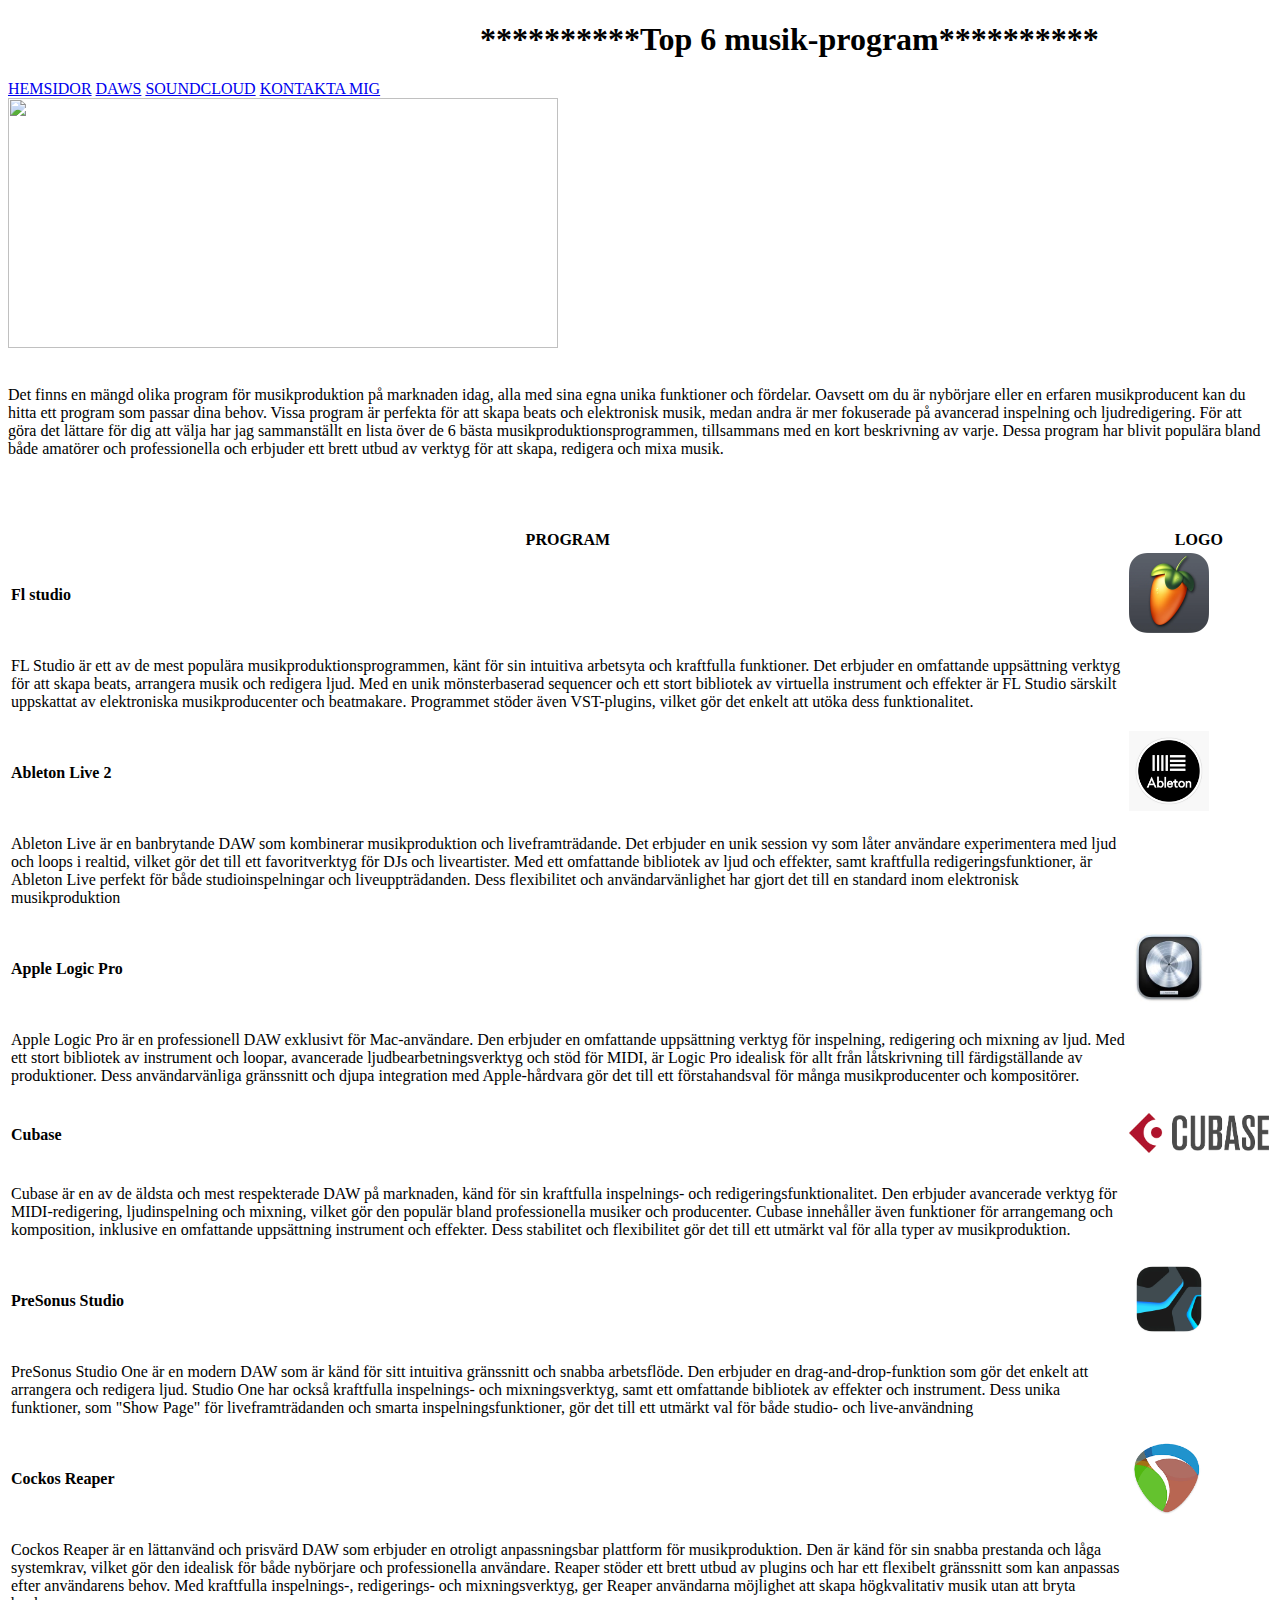
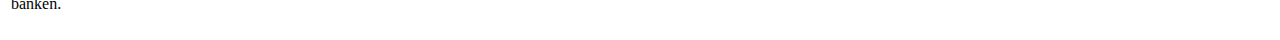
==== Daws.html @ ffb0159f "HobbySidaV1" ====
<!DOCTYPE html>
<html lang="sv">
  <head>
    <meta charset="UTF-8" />
    <meta name="viewport" content="width=device-width, initial-scale=1.0" />
    <title>DAWS</title>
    <link rel="icon"
    href="./Images/favicon.svg"
    >
  </head>


  <body>

    <h1>
      &nbsp;&nbsp;&nbsp;&nbsp;&nbsp;&nbsp;&nbsp;&nbsp;&nbsp;&nbsp;&nbsp;&nbsp;&nbsp;&nbsp;&nbsp;&nbsp;&nbsp;&nbsp;&nbsp;&nbsp;&nbsp;&nbsp;&nbsp;&nbsp; &nbsp;&nbsp;&nbsp;&nbsp;&nbsp;&nbsp;&nbsp;&nbsp;&nbsp;&nbsp;&nbsp;&nbsp;&nbsp;&nbsp;&nbsp;&nbsp;&nbsp;&nbsp;&nbsp;&nbsp;&nbsp;&nbsp;&nbsp;&nbsp;&nbsp;&nbsp;&nbsp;&nbsp;&nbsp;&nbsp;&nbsp;&nbsp;&nbsp;&nbsp;**********Top
      6 musik-program**********
    </h1>
    <nav>
      <a href="/Hemsidor.html">HEMSIDOR</a>
      <a href="/Daws.html">DAWS</a>
      <a href="/SoundCloud.html">SOUNDCLOUD</a>
      <a href="/Kontakt.html">KONTAKTA MIG</a>
    </nav>
    <img src="https://i.ytimg.com/vi/JQHGtxV_fLA/mqdefault.jpg"
    width="550"
    height="250">
      <br />
      <br />
      <p>
        Det finns en mängd olika program för musikproduktion på marknaden idag,
        alla med sina egna unika funktioner och fördelar. Oavsett om du är
        nybörjare eller en erfaren musikproducent kan du hitta ett program som
        passar dina behov. Vissa program är perfekta för att skapa beats och
        elektronisk musik, medan andra är mer fokuserade på avancerad inspelning
        och ljudredigering. För att göra det lättare för dig att välja har jag
        sammanställt en lista över de 6 bästa musikproduktionsprogrammen,
        tillsammans med en kort beskrivning av varje. Dessa program har blivit
        populära bland både amatörer och professionella och erbjuder ett brett
        utbud av verktyg för att skapa, redigera och mixa musik.
      </p>
    <table>
      <thead>
        <tr>
          <th>PROGRAM</th>
          <th>LOGO</th>
          <br />
          <br />
        </tr>
      </thead>
      <br />

      <tbody>
        <tr>
          <td><h4>Fl studio</h4></td>
          <td>
            <img src="/Images/flLogo.webp" alt="An Fl studio" height="80" />
          </td>
        </tr>
        <tr>
          <td colspan="1">
            <p>
              FL Studio är ett av de mest populära musikproduktionsprogrammen,
              känt för sin intuitiva arbetsyta och kraftfulla funktioner. Det
              erbjuder en omfattande uppsättning verktyg för att skapa beats,
              arrangera musik och redigera ljud. Med en unik mönsterbaserad
              sequencer och ett stort bibliotek av virtuella instrument och
              effekter är FL Studio särskilt uppskattat av elektroniska
              musikproducenter och beatmakare. Programmet stöder även
              VST-plugins, vilket gör det enkelt att utöka dess funktionalitet.
            </p>
          </td>
        </tr>

        <tr>
          <td><h4>Ableton Live 2</h4></td>
          <td>
            <img
              src="/Images/Abelton logo.jpg"
              alt="An Abelton logo"
              height="80"
            />
          </td>
        </tr>

        <tr>
          <td colspan="1">
            <p>
              Ableton Live är en banbrytande DAW som kombinerar musikproduktion
              och liveframträdande. Det erbjuder en unik session vy som låter
              användare experimentera med ljud och loops i realtid, vilket gör
              det till ett favoritverktyg för DJs och liveartister. Med ett
              omfattande bibliotek av ljud och effekter, samt kraftfulla
              redigeringsfunktioner, är Ableton Live perfekt för både
              studioinspelningar och liveuppträdanden. Dess flexibilitet och
              användarvänlighet har gjort det till en standard inom elektronisk
              musikproduktion
            </p>
          </td>
        </tr>

        <tr>
          <td><h4>Apple Logic Pro</h4></td>
          <td>
            <img
              src="/Images/Apple Logic Pro.jpg"
              alt="A Logic logo"
              height="80"
            />
          </td>
        </tr>
        <tr>
          <td colspan="1">
            <p>
              Apple Logic Pro är en professionell DAW exklusivt för
              Mac-användare. Den erbjuder en omfattande uppsättning verktyg för
              inspelning, redigering och mixning av ljud. Med ett stort
              bibliotek av instrument och loopar, avancerade
              ljudbearbetningsverktyg och stöd för MIDI, är Logic Pro idealisk
              för allt från låtskrivning till färdigställande av produktioner.
              Dess användarvänliga gränssnitt och djupa integration med
              Apple-hårdvara gör det till ett förstahandsval för många
              musikproducenter och kompositörer.
            </p>
          </td>
        </tr>
        <tr>
          <td><h4>Cubase</h4></td>
          <td>
            <img
              src="/Images/Steinberg Cubase.png"
              alt="A Cubecase logo"
              height="40"
            />
          </td>
        </tr>
        <tr>
          <td colspan="1">
            <p>
              Cubase är en av de äldsta och mest respekterade DAW på marknaden,
              känd för sin kraftfulla inspelnings- och
              redigeringsfunktionalitet. Den erbjuder avancerade verktyg för
              MIDI-redigering, ljudinspelning och mixning, vilket gör den
              populär bland professionella musiker och producenter. Cubase
              innehåller även funktioner för arrangemang och komposition,
              inklusive en omfattande uppsättning instrument och effekter. Dess
              stabilitet och flexibilitet gör det till ett utmärkt val för alla
              typer av musikproduktion.
            </p>
          </td>
        </tr>
        <tr>
          <td><h4>PreSonus Studio</h4></td>
          <td>
            <img
              src="/Images/PreSonus Studio One.webp"
              alt="A PreSounds logo"
              height="80"
            />
          </td>
        </tr>
        <tr>
          <td colspan="1">
            <p>
              PreSonus Studio One är en modern DAW som är känd för sitt
              intuitiva gränssnitt och snabba arbetsflöde. Den erbjuder en
              drag-and-drop-funktion som gör det enkelt att arrangera och
              redigera ljud. Studio One har också kraftfulla inspelnings- och
              mixningsverktyg, samt ett omfattande bibliotek av effekter och
              instrument. Dess unika funktioner, som "Show Page" för
              liveframträdanden och smarta inspelningsfunktioner, gör det till
              ett utmärkt val för både studio- och live-användning
            </p>
          </td>
        </tr>
        <tr>
          <td><h4>Cockos Reaper</h4></td>
          <td>
            <img
              src="/Images/Cockos Reaper.png"
              alt="A Cockos Reaper logo"
              height="80"
            />
          </td>
        </tr>
        <tr>
          <td colspan="1">
            <p>
              Cockos Reaper är en lättanvänd och prisvärd DAW som erbjuder en
              otroligt anpassningsbar plattform för musikproduktion. Den är känd
              för sin snabba prestanda och låga systemkrav, vilket gör den
              idealisk för både nybörjare och professionella användare. Reaper
              stöder ett brett utbud av plugins och har ett flexibelt gränssnitt
              som kan anpassas efter användarens behov. Med kraftfulla
              inspelnings-, redigerings- och mixningsverktyg, ger Reaper
              användarna möjlighet att skapa högkvalitativ musik utan att bryta
              banken.
            </p>
          </td>
        </tr>
      </tbody>
    </table>
  </body>
</html>
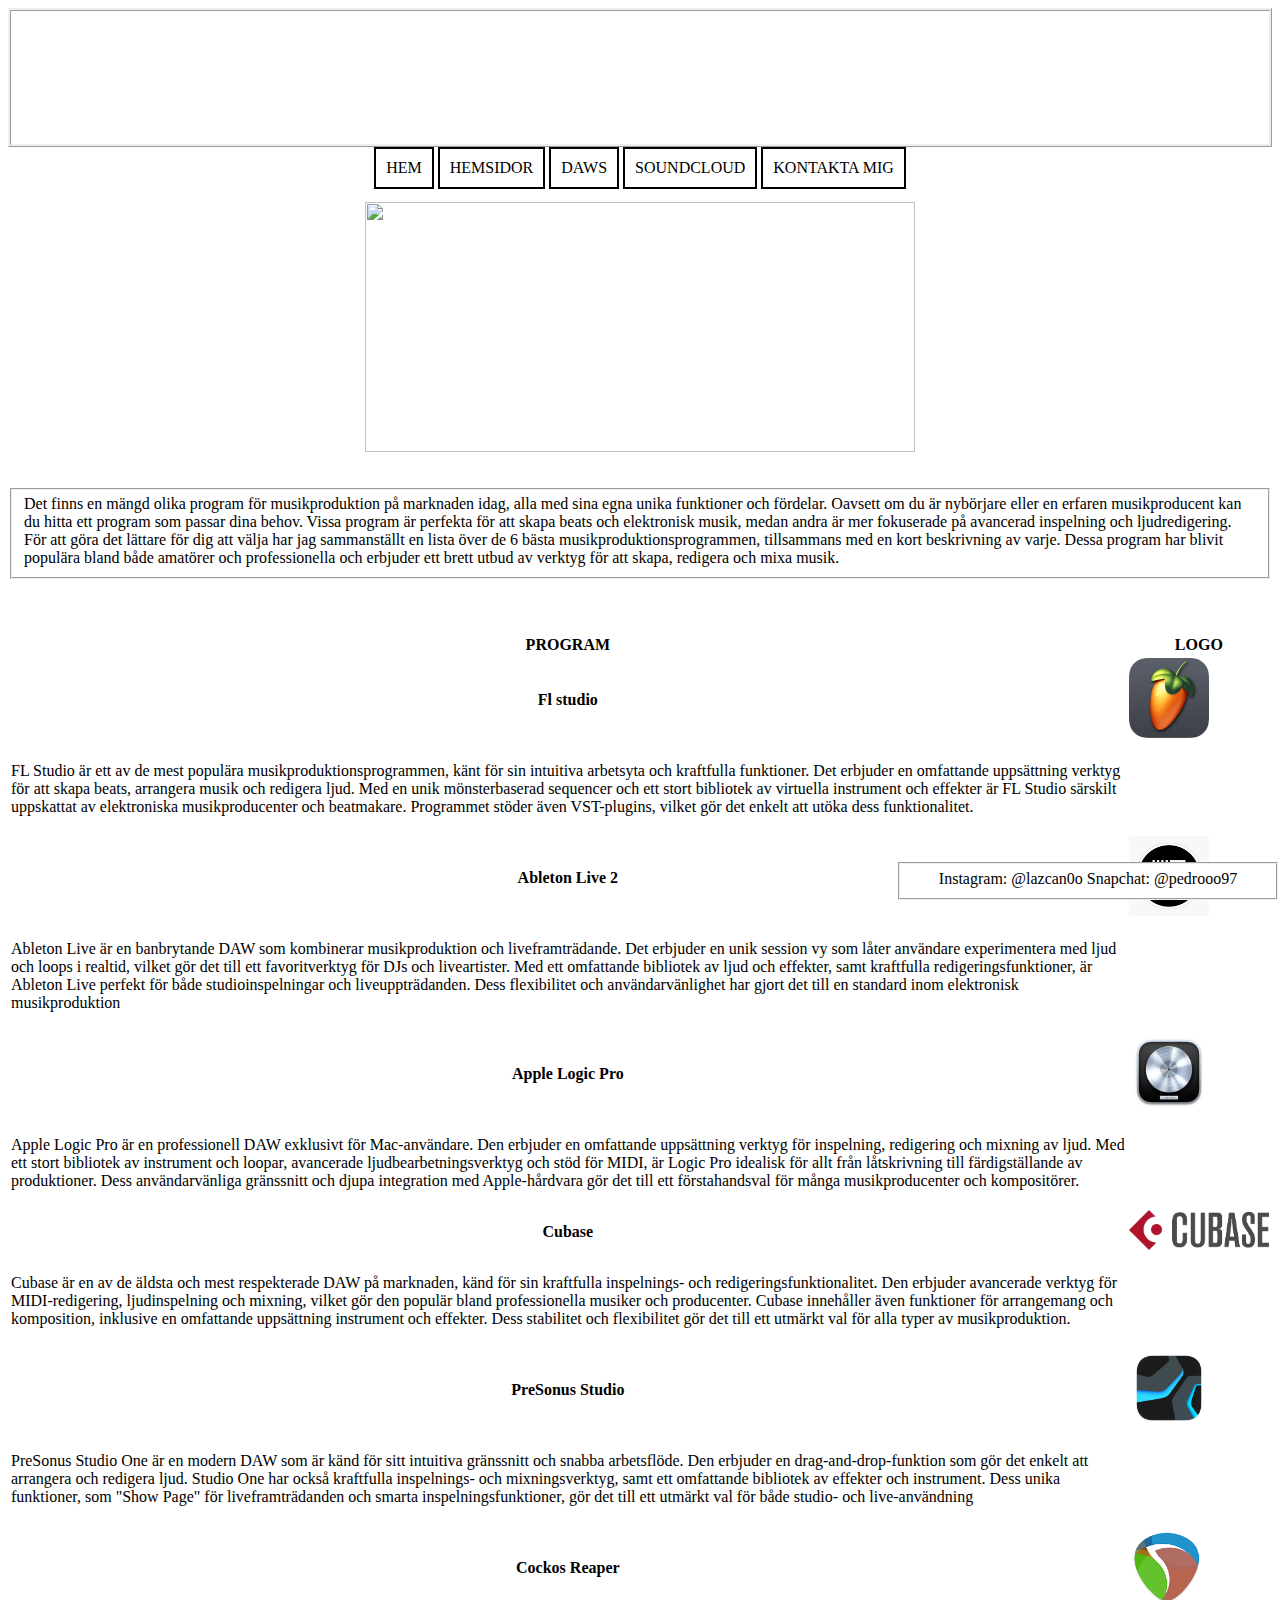
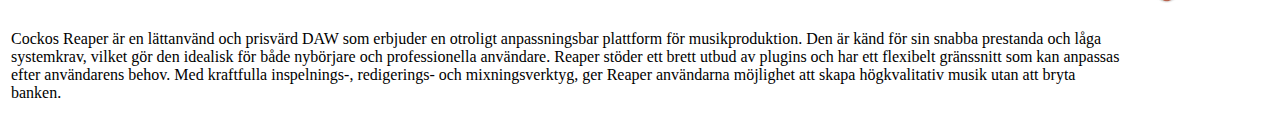
==== commit e522ad8f: "Add Css file" ====
--- a/Daws.html
+++ b/Daws.html
@@ -4,6 +4,7 @@
     <meta charset="UTF-8" />
     <meta name="viewport" content="width=device-width, initial-scale=1.0" />
     <title>DAWS</title>
+    <link rel="stylesheet" href="IndexStyle.css">
     <link rel="icon"
     href="./Images/favicon.svg"
     >
@@ -11,23 +12,24 @@
 
 
   <body>
-
-    <h1>
-      &nbsp;&nbsp;&nbsp;&nbsp;&nbsp;&nbsp;&nbsp;&nbsp;&nbsp;&nbsp;&nbsp;&nbsp;&nbsp;&nbsp;&nbsp;&nbsp;&nbsp;&nbsp;&nbsp;&nbsp;&nbsp;&nbsp;&nbsp;&nbsp; &nbsp;&nbsp;&nbsp;&nbsp;&nbsp;&nbsp;&nbsp;&nbsp;&nbsp;&nbsp;&nbsp;&nbsp;&nbsp;&nbsp;&nbsp;&nbsp;&nbsp;&nbsp;&nbsp;&nbsp;&nbsp;&nbsp;&nbsp;&nbsp;&nbsp;&nbsp;&nbsp;&nbsp;&nbsp;&nbsp;&nbsp;&nbsp;&nbsp;&nbsp;**********Top
-      6 musik-program**********
+<header>
+    <h1 class="top_meny">
+    ***** TOP 6 MUSIK PROGRAM *****
     </h1>
-    <nav>
+    <nav class="navbar" >
+      <a href="index.html">HEM</a>
       <a href="/Hemsidor.html">HEMSIDOR</a>
       <a href="/Daws.html">DAWS</a>
       <a href="/SoundCloud.html">SOUNDCLOUD</a>
       <a href="/Kontakt.html">KONTAKTA MIG</a>
     </nav>
-    <img src="https://i.ytimg.com/vi/JQHGtxV_fLA/mqdefault.jpg"
+  </header>
+    <img class="bild" src="https://i.ytimg.com/vi/JQHGtxV_fLA/mqdefault.jpg"
     width="550"
     height="250">
-      <br />
-      <br />
-      <p>
+      <br>
+      <br>
+      <fieldset>
         Det finns en mängd olika program för musikproduktion på marknaden idag,
         alla med sina egna unika funktioner och fördelar. Oavsett om du är
         nybörjare eller en erfaren musikproducent kan du hitta ett program som
@@ -38,18 +40,17 @@
         tillsammans med en kort beskrivning av varje. Dessa program har blivit
         populära bland både amatörer och professionella och erbjuder ett brett
         utbud av verktyg för att skapa, redigera och mixa musik.
-      </p>
+      </fieldset>
     <table>
       <thead>
         <tr>
           <th>PROGRAM</th>
           <th>LOGO</th>
-          <br />
-          <br />
+          <br>
+          <br>
         </tr>
       </thead>
-      <br />
-
+      <br>
       <tbody>
         <tr>
           <td><h4>Fl studio</h4></td>
@@ -136,7 +137,7 @@
         </tr>
         <tr>
           <td colspan="1">
-            <p>
+            <p >
               Cubase är en av de äldsta och mest respekterade DAW på marknaden,
               känd för sin kraftfulla inspelnings- och
               redigeringsfunktionalitet. Den erbjuder avancerade verktyg för
@@ -200,5 +201,10 @@
         </tr>
       </tbody>
     </table>
+    <footer>
+      <fieldset>
+            Instagram: @lazcan0o   Snapchat: @pedrooo97
+      </fieldset>
+    </footer>
   </body>
 </html>
--- a/IndexStyle.css
+++ b/IndexStyle.css
@@ -0,0 +1,194 @@
+
+*{
+    font-family:Cambria, Cochin, Georgia, Times, 'Times New Roman', serif;
+
+}
+
+body{
+
+    color: black;
+    padding-top: 0px;
+    padding-bottom: 0px;
+}
+
+
+
+
+header {
+    text-align: center;
+    background-color: white;
+    position: sticky; 
+     top: 0px;
+}
+
+h1 {
+    background-image: url(https://i.pinimg.com/originals/d9/4e/bc/d94ebc5482cb51814420f5ba3f076020.gif);
+    background-size: cover;
+    background-position: center;
+    text-align: center;
+    max-width: 100%;
+    border: 7px solid var(--bg-black);
+    border-style: ridge;
+    padding: 3rem;  
+    margin: auto;
+    color: white;
+
+}
+
+
+nav {
+    text-align: center;
+/*   
+    right:0;
+    left: 0; */
+  
+}
+
+.navbar a {
+    color: black;
+    text-decoration: none;
+    padding: 10px 10px; 
+    display: inline-block;
+    transition: background-color 0.5s ease;
+    border: 2px solid black;
+  
+}
+
+.navbar a:hover {
+    background-color: black; 
+    color: white; 
+}
+
+.musiklist{
+   
+    border-bottom: 3px double rgb(25,3,3);
+    padding-bottom: 10px; 
+}
+/* 
+nav a {
+  
+    padding: 5px 10px; 
+    display: inline-block; 
+    text-decoration:none; 
+    margin: 5px; 
+    color: black;
+    transition: background-color 0,3s ease;
+ 
+}
+
+.nav a:hover{
+
+    background-color: green;
+    color: white;
+        
+    } */
+
+footer{
+    text-align: center;
+    position: fixed;
+    right:0;
+    bottom: 0%;
+    width: 30%;
+    background-color:  white;
+    color:black;
+
+}
+
+.bild{
+    display: flex;
+    justify-content: center;
+    margin: auto;
+    padding-top: 1%;
+}
+
+.vid1 {
+  display: flex;
+  justify-content: center;
+  width: 50%; 
+  float: left; 
+  background-color: black;
+  padding: auto 0,25rem;
+  border-radius: 30%;
+
+
+}
+
+.vid2 {
+    display: flex;
+    justify-content: center;
+    width: 50%;
+    float: right;
+    background-color: black;
+    padding: auto 0,25rem;
+    border-radius: 30%;
+    
+
+}
+
+.video{
+    display: flex;
+    justify-content: center;
+    margin: auto;
+
+}
+
+.karta{
+    display: flex;
+    justify-content: center;
+    margin: auto;
+}
+
+h2{
+    display: flex;
+    justify-content: center;
+    margin: auto;
+}
+
+h4{
+    display: flex;
+    justify-content: center;
+    margin: auto;
+}
+
+#logo{
+    display: flex;
+    justify-content: center;
+    margin: auto;
+}
+
+.mail{
+    display: flex;
+    justify-content: center;
+    margin: auto;
+
+}
+
+@media (max-width: 900px) {
+    h1 {
+        text-align: center;
+        max-width: 50%;
+        border: 7px solid white;
+        padding: auto;  
+        margin:  auto;
+        color: white;
+    }
+
+    nav {
+        text-align: center;
+    }
+    
+    .navbar a {
+        color: black;
+        text-decoration: none;
+        padding: 10px 10px; 
+        display: inline-block;
+        transition: background-color 0.5s ease;
+        border: 2px solid black;
+    }
+
+    .navbar a:hover {
+        background-color: black; 
+        color: white; 
+    }  
+    
+}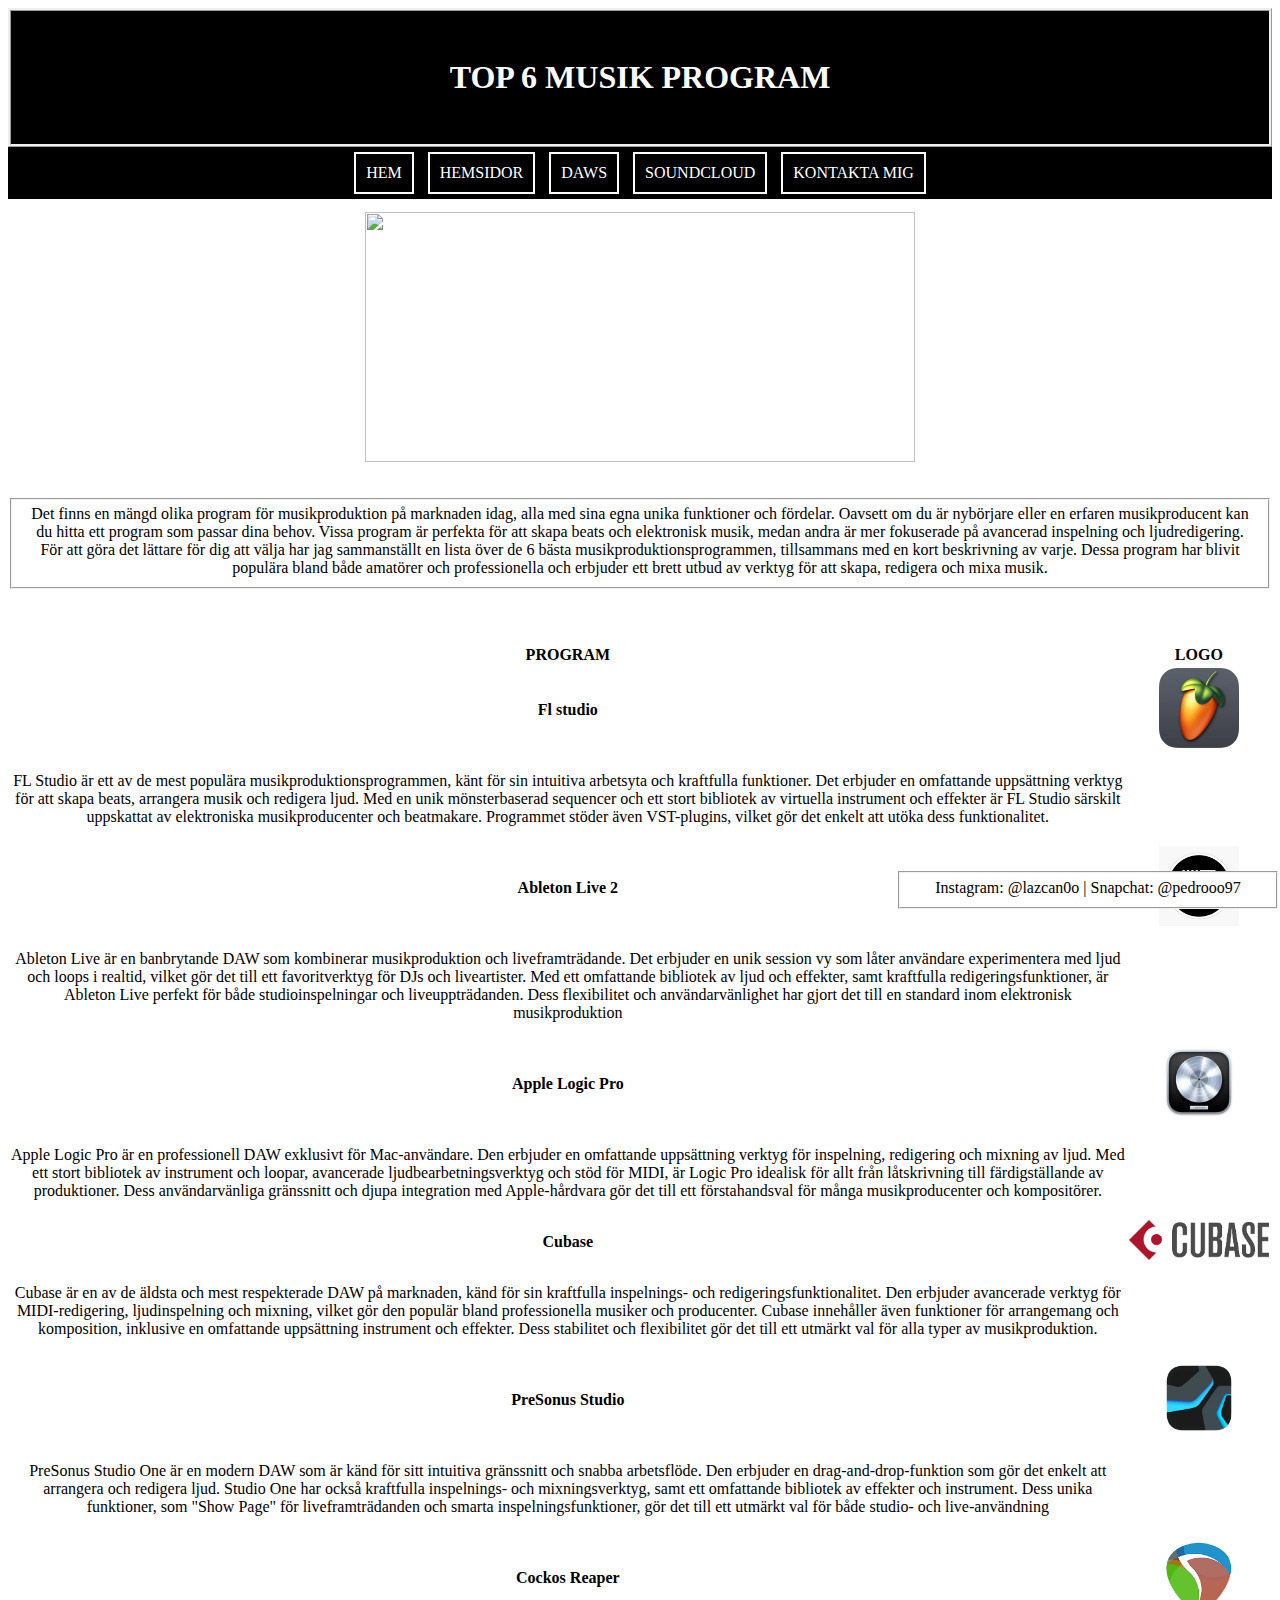
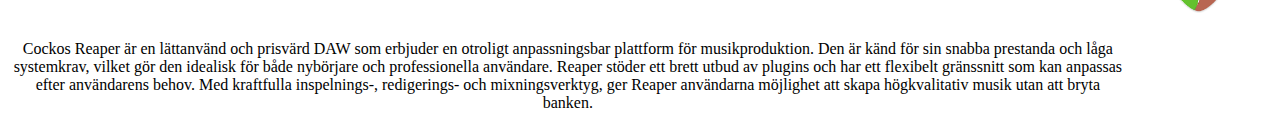
==== commit 53ef2a52: "fixade buggar" ====
--- a/Daws.html
+++ b/Daws.html
@@ -14,14 +14,14 @@
   <body>
 <header>
     <h1 class="top_meny">
-    ***** TOP 6 MUSIK PROGRAM *****
+    TOP 6 MUSIK PROGRAM
     </h1>
     <nav class="navbar" >
       <a href="index.html">HEM</a>
-      <a href="/Hemsidor.html">HEMSIDOR</a>
-      <a href="/Daws.html">DAWS</a>
-      <a href="/SoundCloud.html">SOUNDCLOUD</a>
-      <a href="/Kontakt.html">KONTAKTA MIG</a>
+      <a href="Hemsidor.html">HEMSIDOR</a>
+      <a href="Daws.html">DAWS</a>
+      <a href="SoundCloud.html">SOUNDCLOUD</a>
+      <a href="Kontakt.html">KONTAKTA MIG</a>
     </nav>
   </header>
     <img class="bild" src="https://i.ytimg.com/vi/JQHGtxV_fLA/mqdefault.jpg"
@@ -55,7 +55,7 @@
         <tr>
           <td><h4>Fl studio</h4></td>
           <td>
-            <img src="/Images/flLogo.webp" alt="An Fl studio" height="80" />
+            <img src="./Images/flLogo.webp" alt="An Fl studio" height="80" />
           </td>
         </tr>
         <tr>
@@ -77,7 +77,7 @@
           <td><h4>Ableton Live 2</h4></td>
           <td>
             <img
-              src="/Images/Abelton logo.jpg"
+              src="./Images/Abelton logo.jpg"
               alt="An Abelton logo"
               height="80"
             />
@@ -104,7 +104,7 @@
           <td><h4>Apple Logic Pro</h4></td>
           <td>
             <img
-              src="/Images/Apple Logic Pro.jpg"
+              src="./Images/Apple Logic Pro.jpg"
               alt="A Logic logo"
               height="80"
             />
@@ -129,7 +129,7 @@
           <td><h4>Cubase</h4></td>
           <td>
             <img
-              src="/Images/Steinberg Cubase.png"
+              src="./Images/Steinberg Cubase.png"
               alt="A Cubecase logo"
               height="40"
             />
@@ -154,7 +154,7 @@
           <td><h4>PreSonus Studio</h4></td>
           <td>
             <img
-              src="/Images/PreSonus Studio One.webp"
+              src="./Images/PreSonus Studio One.webp"
               alt="A PreSounds logo"
               height="80"
             />
@@ -178,7 +178,7 @@
           <td><h4>Cockos Reaper</h4></td>
           <td>
             <img
-              src="/Images/Cockos Reaper.png"
+              src="./Images/Cockos Reaper.png"
               alt="A Cockos Reaper logo"
               height="80"
             />
@@ -203,7 +203,7 @@
     </table>
     <footer>
       <fieldset>
-            Instagram: @lazcan0o   Snapchat: @pedrooo97
+            Instagram: @lazcan0o | Snapchat: @pedrooo97
       </fieldset>
     </footer>
   </body>
--- a/IndexStyle.css
+++ b/IndexStyle.css
@@ -1,22 +1,20 @@
 
 *{
     font-family:Cambria, Cochin, Georgia, Times, 'Times New Roman', serif;
+    text-align: center;
+
 
 }
 
 body{
-
     color: black;
     padding-top: 0px;
     padding-bottom: 0px;
 }
 
-
-
-
 header {
     text-align: center;
-    background-color: white;
+    background-color: black;
     position: sticky; 
      top: 0px;
 }
@@ -38,24 +36,24 @@
 
 nav {
     text-align: center;
-/*   
+
     right:0;
-    left: 0; */
+    left: 0;
   
 }
 
 .navbar a {
-    color: black;
+    color: white;
     text-decoration: none;
     padding: 10px 10px; 
     display: inline-block;
     transition: background-color 0.5s ease;
-    border: 2px solid black;
+    border: 2px solid white;
   
 }
 
 .navbar a:hover {
-    background-color: black; 
+    background-color: rgba(255, 255, 255, 0.9); 
     color: white; 
 }
 
@@ -64,7 +62,7 @@
     border-bottom: 3px double rgb(25,3,3);
     padding-bottom: 10px; 
 }
-/* 
+
 nav a {
   
     padding: 5px 10px; 
@@ -81,17 +79,17 @@
     background-color: green;
     color: white;
         
-    } */
+} 
 
 footer{
     text-align: center;
+    
     position: fixed;
     right:0;
-    bottom: 0%;
+    bottom: -1%;
     width: 30%;
     background-color:  white;
     color:black;
-
 }
 
 .bild{
@@ -108,9 +106,7 @@
   float: left; 
   background-color: black;
   padding: auto 0,25rem;
-  border-radius: 30%;
-
-
+  border-radius: 25%;
 }
 
 .vid2 {
@@ -120,8 +116,7 @@
     float: right;
     background-color: black;
     padding: auto 0,25rem;
-    border-radius: 30%;
-    
+    border-radius: 25%;
 
 }
 
@@ -129,7 +124,6 @@
     display: flex;
     justify-content: center;
     margin: auto;
-
 }
 
 .karta{
